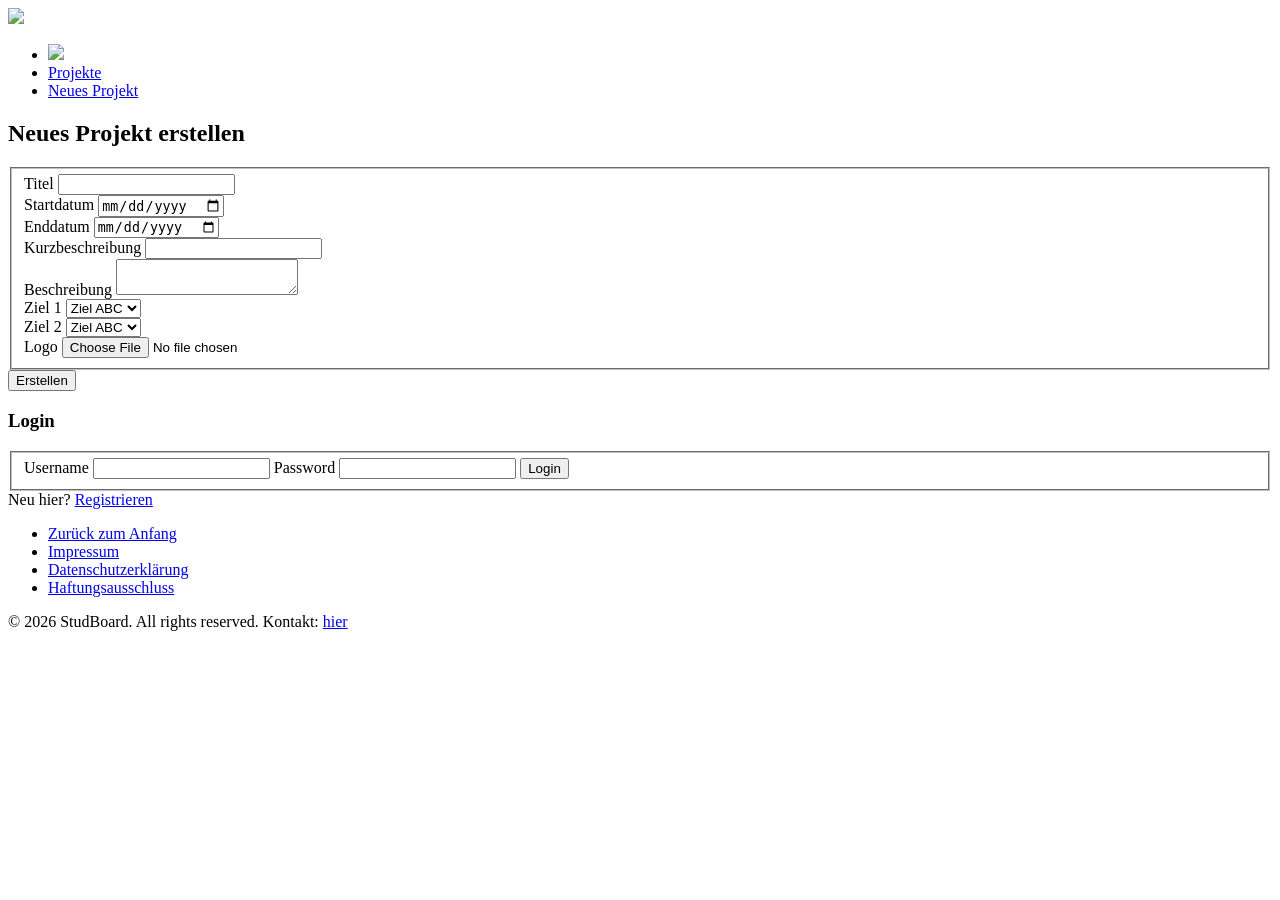
==== Webanwendungen/demo/src/main/webapp/newproject.html @ 1d801589 "Added static webpage" ====
<!DOCTYPE html>
<html>
<head>
    <meta charset="UTF-8">
    <meta name="viewport" content="width=device-width, initial-scale=1.0">
    <meta name="author" content="Colin,Jan">
    <meta name="application-name" content="StudBoard">
    <meta name="revisit-after" content="1">
    <title>StudBoard</title>
    <link rel="stylesheet" href="/myapp/main.css">
</head>

<body>
    <!-- Header -->
    <header id="header">
        <picture>
            <source media="(min-width: 1920px)" srcset="/myapp/res/header1920x200.png">
            <source media="(min-width: 1280px)" srcset="/myapp/res/header1280x133.png">
            <source media="(min-width: 640px)" srcset="/myapp/res/header640x67.png">
            <img src="/myapp/res/header320x34.png">
        </picture>

        <nav>
            <ul>
                <li><a href="/myapp/index.html"><img src="/myapp/res/startseite.svg" style="max-height: 1.5em;"/></a></li>
                <li><a href="/myapp/projects.html">Projekte</a></li>
                <li><a href="/myapp/newproject.html">Neues Projekt</a></li>
            </ul>
        </nav>
    </header>
    
    
    
    <!-- Main Content -->
    <main class="container">
        
        <section>
            <!-- <jsp:include page="${requestScope.page}" />     -->
            <h1>Neues Projekt erstellen</h1>

            <form action="/myapp/projects.html" method="post" enctype="multipart/form-data">
                <fieldset>
                    <label for="title">Titel</label>
                    <input id="title" name="title" type="text"/>
                    <br/>
                
                    <label for="start">Startdatum</label>
                    <input id="start" name="start" type="date"/>
                    <br/>

                    <label for="end">Enddatum</label>
                    <input id="end" name="end" type="date"/>
                    <br/>

                    <label for="topic">Kurzbeschreibung</label>
                    <input id="topic" name="topic" type="text"/>
                    <br/>

                    <label for="description">Beschreibung</label>
                    <textarea id="description" name="description"></textarea> 
                    <br/>

                    <label for="goal1">Ziel 1</label>
                    <select id="goal1" name="goal1">
                        <option value="goal_abc">Ziel ABC</option>
                        <option value="goal_def">Ziel DEF</option>
                        <option value="goal_ghi">Ziel GHI</option>
                        <option value="goal_jkl">Ziel JKL</option>
                    </select>
                    <br/>

                    <label for="goal2">Ziel 2</label>
                    <select id="goal2" name="goal2">
                        <option value="goal_abc">Ziel ABC</option>
                        <option value="goal_def">Ziel DEF</option>
                        <option value="goal_ghi">Ziel GHI</option>
                        <option value="goal_jkl">Ziel JKL</option>
                    </select>
                    <br>

                    <label for="logo">Logo</label>
                    <input id="logo" name="logo" type="file" accept="image/png, image/jpeg">
                </fieldset>

                <input type="submit" value="Erstellen"/> 
            </form>
        </section>
        
    </main>

    <section>
        <div>
            <h3>Login</h3>
            <form action="/myapp/login.html" method="post">
                <!-- <legend>Login</legend> -->
                <fieldset>
                    <label for="name">Username</label>
                    <input id="name" name="name" type="text"/>

                    <label for="password">Password</label>
                    <input id="password" name="password" type="password"/>

                    <input type="submit" value="Login"/> 
                </fieldset>
            </form>
            
            <span>Neu hier? <a href="/myapp/register">Registrieren</a></span>
        </div>
    </section>
    
    <!-- Footer -->
    <footer>
        <nav>
            <ul>
                <li><a href="#header">Zurück zum Anfang</a></li>
                <li><a href="/myapp/impresum">Impressum</a></li>
                <li><a href="/myapp/dsgvo">Datenschutzerklärung</a></li>
                <li><a href="/myapp/haftung">Haftungsausschluss</a></li>
            </ul>
        </nav>
        <p>&copy; 2026 StudBoard. All rights reserved. Kontakt: <a href="mailto:studboard@hsbi.de">hier</a></p>        
    </footer>
</body>
</html>
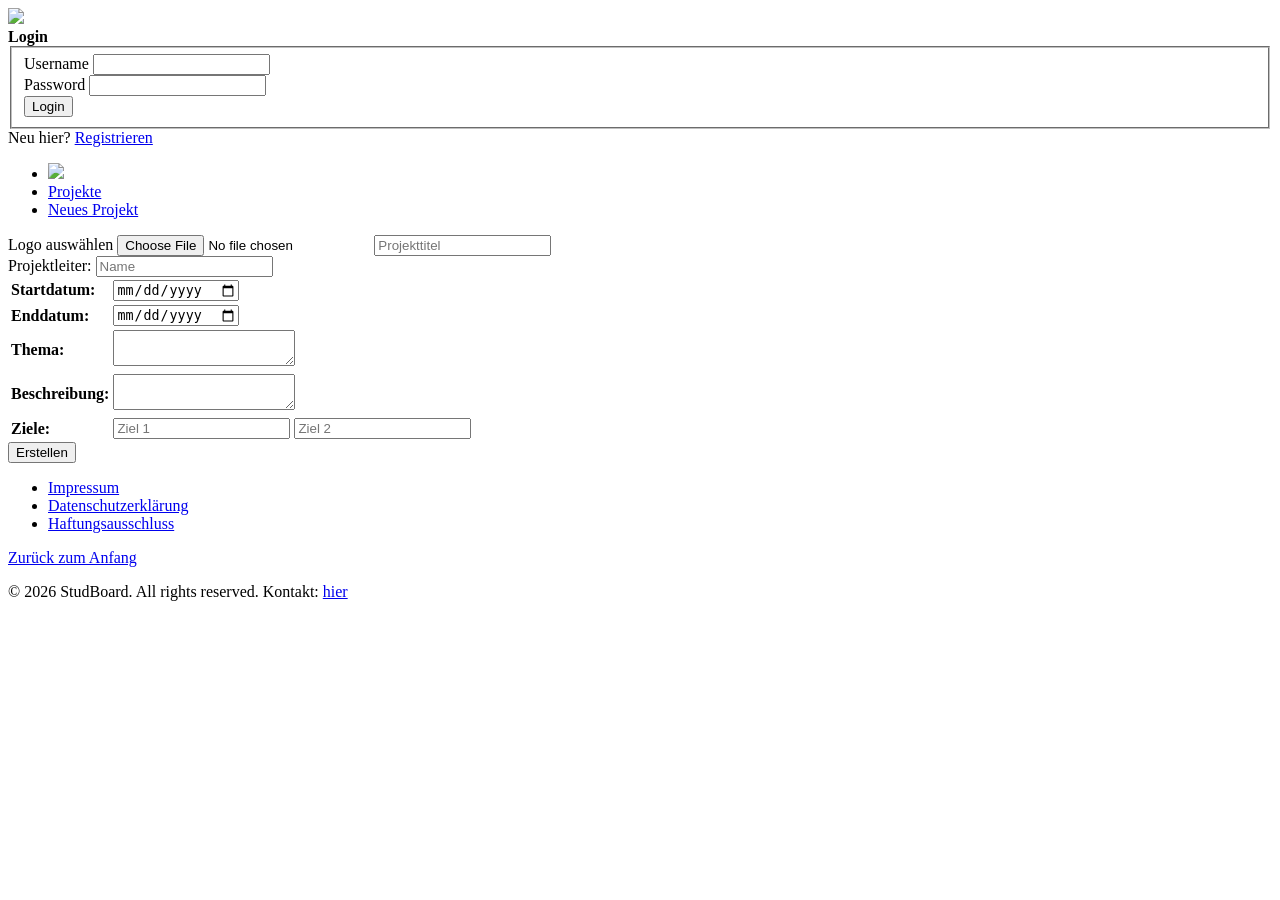
==== commit 61d69f23: "Added static web page" ====
--- a/Webanwendungen/demo/src/main/webapp/newproject.html
+++ b/Webanwendungen/demo/src/main/webapp/newproject.html
@@ -13,6 +13,7 @@
 <body>
     <!-- Header -->
     <header id="header">
+
         <picture>
             <source media="(min-width: 1920px)" srcset="/myapp/res/header1920x200.png">
             <source media="(min-width: 1280px)" srcset="/myapp/res/header1280x133.png">
@@ -20,105 +21,114 @@
             <img src="/myapp/res/header320x34.png">
         </picture>
 
-        <nav>
-            <ul>
-                <li><a href="/myapp/index.html"><img src="/myapp/res/startseite.svg" style="max-height: 1.5em;"/></a></li>
-                <li><a href="/myapp/projects.html">Projekte</a></li>
-                <li><a href="/myapp/newproject.html">Neues Projekt</a></li>
-            </ul>
-        </nav>
-    </header>
-    
-    
-    
-    <!-- Main Content -->
-    <main class="container">
-        
-        <section>
-            <!-- <jsp:include page="${requestScope.page}" />     -->
-            <h1>Neues Projekt erstellen</h1>
-
-            <form action="/myapp/projects.html" method="post" enctype="multipart/form-data">
-                <fieldset>
-                    <label for="title">Titel</label>
-                    <input id="title" name="title" type="text"/>
-                    <br/>
-                
-                    <label for="start">Startdatum</label>
-                    <input id="start" name="start" type="date"/>
-                    <br/>
-
-                    <label for="end">Enddatum</label>
-                    <input id="end" name="end" type="date"/>
-                    <br/>
-
-                    <label for="topic">Kurzbeschreibung</label>
-                    <input id="topic" name="topic" type="text"/>
-                    <br/>
-
-                    <label for="description">Beschreibung</label>
-                    <textarea id="description" name="description"></textarea> 
-                    <br/>
-
-                    <label for="goal1">Ziel 1</label>
-                    <select id="goal1" name="goal1">
-                        <option value="goal_abc">Ziel ABC</option>
-                        <option value="goal_def">Ziel DEF</option>
-                        <option value="goal_ghi">Ziel GHI</option>
-                        <option value="goal_jkl">Ziel JKL</option>
-                    </select>
-                    <br/>
-
-                    <label for="goal2">Ziel 2</label>
-                    <select id="goal2" name="goal2">
-                        <option value="goal_abc">Ziel ABC</option>
-                        <option value="goal_def">Ziel DEF</option>
-                        <option value="goal_ghi">Ziel GHI</option>
-                        <option value="goal_jkl">Ziel JKL</option>
-                    </select>
-                    <br>
-
-                    <label for="logo">Logo</label>
-                    <input id="logo" name="logo" type="file" accept="image/png, image/jpeg">
-                </fieldset>
-
-                <input type="submit" value="Erstellen"/> 
-            </form>
-        </section>
-        
-    </main>
-
-    <section>
-        <div>
-            <h3>Login</h3>
-            <form action="/myapp/login.html" method="post">
+        <div class="login-area">
+            <b>Login</b>
+            <form action="/myapp/submit" method="post">
                 <!-- <legend>Login</legend> -->
                 <fieldset>
                     <label for="name">Username</label>
-                    <input id="name" name="name" type="text"/>
+                    <input id="name" name="name" type="text"/> <br/>
 
                     <label for="password">Password</label>
-                    <input id="password" name="password" type="password"/>
+                    <input id="password" name="password" type="password"/> <br/>
 
                     <input type="submit" value="Login"/> 
                 </fieldset>
             </form>
             
-            <span>Neu hier? <a href="/myapp/register">Registrieren</a></span>
+            <span>Neu hier? <a href="register">Registrieren</a></span>
         </div>
-    </section>
+
+    </header>
+
+    <nav class="main-nav hover-link">
+        <ul>
+            <li><a href="/myapp/"><img src="/myapp/res/startseite.svg" style="max-height: 1.0em;"/></a></li>
+            <li><a href="/myapp/projects.html">Projekte</a></li>
+            <li><a href="/myapp/newproject.html">Neues Projekt</a></li>
+        </ul>
+    </nav>
+    
+    
+    
+    <!-- Main Content -->
+    <main>
+        
+
+        <form class="new-project-form" action="/myapp/newproject.html" method="post" enctype="multipart/form-data">
+
+            <div class="prj-header">
+
+                <div>
+                    <label for="logo" class="logo-placeholder">
+                        Logo auswählen
+                    </label>
+                    <input id="logo" name="logo" type="file" accept="image/png, image/jpeg">
+
+                    <input id="title" name="title" type="text" placeholder="Projekttitel" class="new-project-title">
+                </div>
+
+                <label>
+                    Projektleiter:
+                    <input name="leader" type="text" placeholder="Name">
+                </label>
+
+            </div>
+
+            <table class="new-project-table">
+
+                <tr>
+                    <td><strong>Startdatum:</strong></td>
+                    <td><input id="start" name="start" type="date"></td>
+                </tr>
+
+                <tr>
+                    <td><strong>Enddatum:</strong></td>
+                    <td><input id="end" name="end" type="date"></td>
+                </tr>
+
+                <tr>
+                    <td><strong>Thema:</strong></td>
+                    <td><textarea id="topic" name="topic" class="full-width-input"></textarea></td>
+                </tr>
+
+                <tr>
+                    <td><strong>Beschreibung:</strong></td>
+                    <td><textarea id="description" name="description" class="full-width-input"></textarea></td>
+                </tr>
+
+                <tr>
+                    <td><strong>Ziele:</strong></td>
+                    <td>
+                        <input id="goal1" name="goal1" type="text" placeholder="Ziel 1">
+                        <input id="goal2" name="goal2" type="text" placeholder="Ziel 2">
+                    </td>
+                </tr>
+
+            </table>
+
+            <input type="submit" value="Erstellen">
+
+        </form>
+
+        
+    </main>
     
     <!-- Footer -->
     <footer>
         <nav>
             <ul>
-                <li><a href="#header">Zurück zum Anfang</a></li>
-                <li><a href="/myapp/impresum">Impressum</a></li>
-                <li><a href="/myapp/dsgvo">Datenschutzerklärung</a></li>
-                <li><a href="/myapp/haftung">Haftungsausschluss</a></li>
+                <li><a href="impresum">Impressum</a></li>
+                <li><a href="dsgvo">Datenschutzerklärung</a></li>
+                <li><a href="haftung">Haftungsausschluss</a></li>
             </ul>
+
+            <div class="back-to-top">
+                <a href="#header">Zurück zum Anfang</a> 
+            </div>
         </nav>
-        <p>&copy; 2026 StudBoard. All rights reserved. Kontakt: <a href="mailto:studboard@hsbi.de">hier</a></p>        
+        <p>&copy; 2026 StudBoard. All rights reserved. Kontakt: <a href="mailto:studboard@hsbi.de">hier</a></p>    
+        <br/>    
     </footer>
 </body>
 </html>
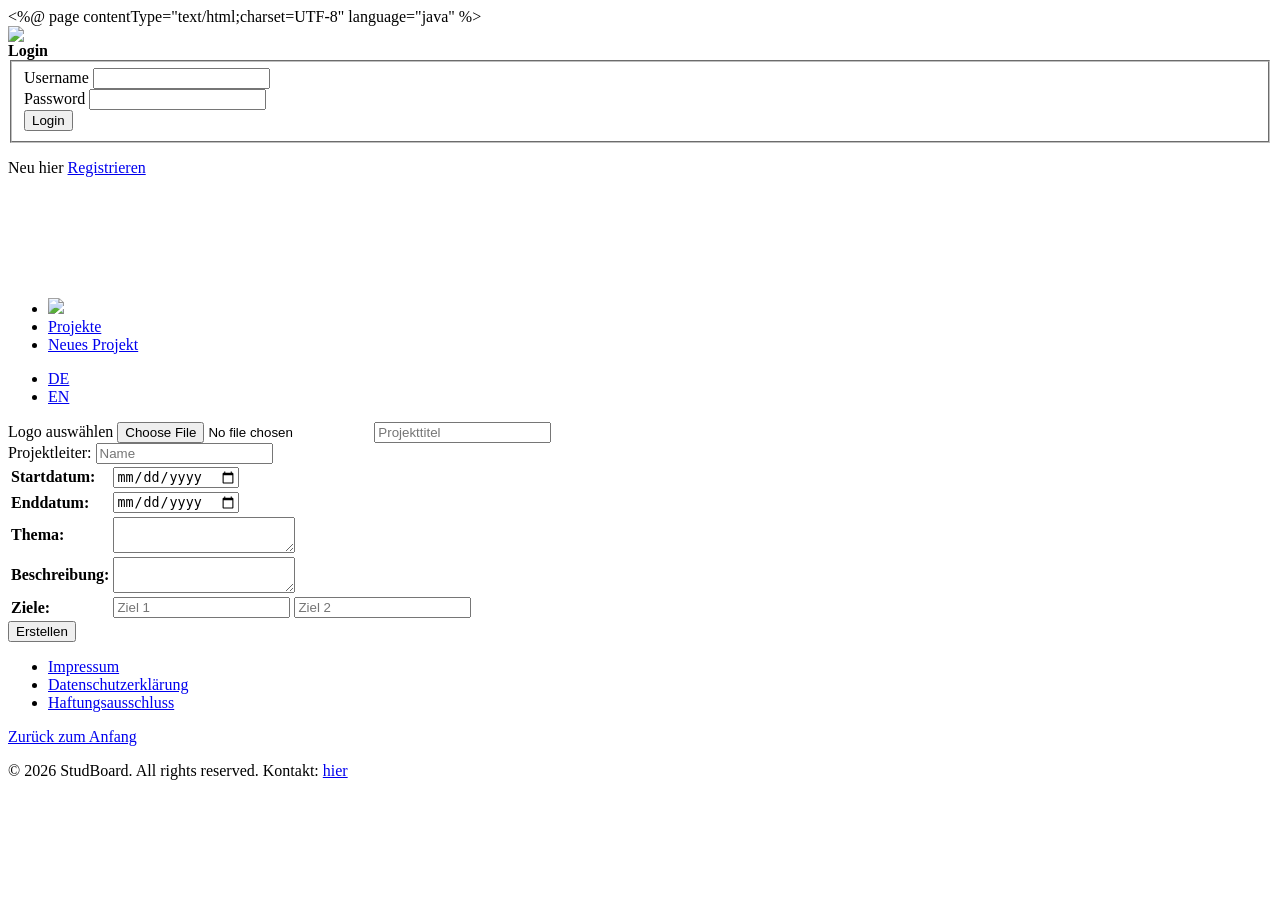
==== commit 47a1552c: "copied html" ====
--- a/Webanwendungen/demo/src/main/webapp/newproject.html
+++ b/Webanwendungen/demo/src/main/webapp/newproject.html
@@ -1,3 +1,4 @@
+<%@ page contentType="text/html;charset=UTF-8" language="java" %>
 <!DOCTYPE html>
 <html>
 <head>
@@ -21,31 +22,43 @@
             <img src="/myapp/res/header320x34.png">
         </picture>
 
-        <div class="login-area">
+        <div class="login-area" id="login-area">
             <b>Login</b>
-            <form action="/myapp/submit" method="post">
+            <form action="#" method="post" id="loginForm">
                 <!-- <legend>Login</legend> -->
                 <fieldset>
-                    <label for="name">Username</label>
+                    <label for="name" data-i18n="username">Username</label>
                     <input id="name" name="name" type="text"/> <br/>
 
-                    <label for="password">Password</label>
+                    <label for="password" data-i18n="password">Password</label>
                     <input id="password" name="password" type="password"/> <br/>
 
-                    <input type="submit" value="Login"/> 
+                    <input type="submit" value="Login" data-i18n="login"/> 
                 </fieldset>
             </form>
             
-            <span>Neu hier? <a href="register">Registrieren</a></span>
+            <span>
+                <span data-i18n="newHere">Neu hier</span> <a href="register" data-i18n="register">Registrieren</a>
+            </span>
+            
+        </div>
+
+        <div class="login-area" id="logout-area" style="visibility: collapse; margin: 50px">
+            <button id="logoutButton"><b>Logout</b></button>
         </div>
 
     </header>
 
     <nav class="main-nav hover-link">
         <ul>
-            <li><a href="/myapp/"><img src="/myapp/res/startseite.svg" style="max-height: 1.0em;"/></a></li>
-            <li><a href="/myapp/projects.html">Projekte</a></li>
-            <li><a href="/myapp/newproject.html">Neues Projekt</a></li>
+            <li><a href="${pageContext.request.contextPath}/"><img src="/myapp/res/startseite.svg" style="max-height: 1.0em;"/></a></li>
+            <li><a href="${pageContext.request.contextPath}/projects.html" data-i18n="projects">Projekte</a></li>
+            <li><a href="${pageContext.request.contextPath}/newproject.html" data-i18n="newProject">Neues Projekt</a></li>
+        </ul>
+
+        <ul>
+            <li><a href="#" onclick="setLanguage('de-DE')">DE</a></li>
+            <li><a href="#" onclick="setLanguage('en-US')">EN</a></li>
         </ul>
     </nav>
     
@@ -55,7 +68,12 @@
     <main>
         
 
-        <form class="new-project-form" action="/myapp/newproject.html" method="post" enctype="multipart/form-data">
+        <form
+                id="newProjectForm"
+                class="new-project-form"
+                action="/myapp/newproject"
+                method="post"
+                enctype="multipart/form-data">
 
             <div class="prj-header">
 
@@ -111,6 +129,11 @@
 
         </form>
 
+        <script
+                type="module"
+                src="${pageContext.request.contextPath}/js/newProject.js">
+        </script>
+
         
     </main>
     
@@ -118,17 +141,21 @@
     <footer>
         <nav>
             <ul>
-                <li><a href="impresum">Impressum</a></li>
-                <li><a href="dsgvo">Datenschutzerklärung</a></li>
-                <li><a href="haftung">Haftungsausschluss</a></li>
+                <li><a href="impresum" data-i18n="imprint">Impressum</a></li>
+                <li><a href="dsgvo" data-i18n="privacyPolicy">Datenschutzerklärung</a></li>
+                <li><a href="haftung" data-i18n="disclaimer">Haftungsausschluss</a></li>
             </ul>
 
             <div class="back-to-top">
-                <a href="#header">Zurück zum Anfang</a> 
+                <a href="#header" data-i18n="backToTop">Zurück zum Anfang</a> 
             </div>
         </nav>
-        <p>&copy; 2026 StudBoard. All rights reserved. Kontakt: <a href="mailto:studboard@hsbi.de">hier</a></p>    
+        <p>
+            <span>&copy; 2026 StudBoard. All rights reserved.</span> 
+            <Span data-i18n="contact">Kontakt</Span>: <a href="mailto:studboard@hsbi.de">hier</a></p>    
         <br/>    
     </footer>
+
+    <script type="module" src="${pageContext.request.contextPath}/js/main.js"></script>
 </body>
 </html>
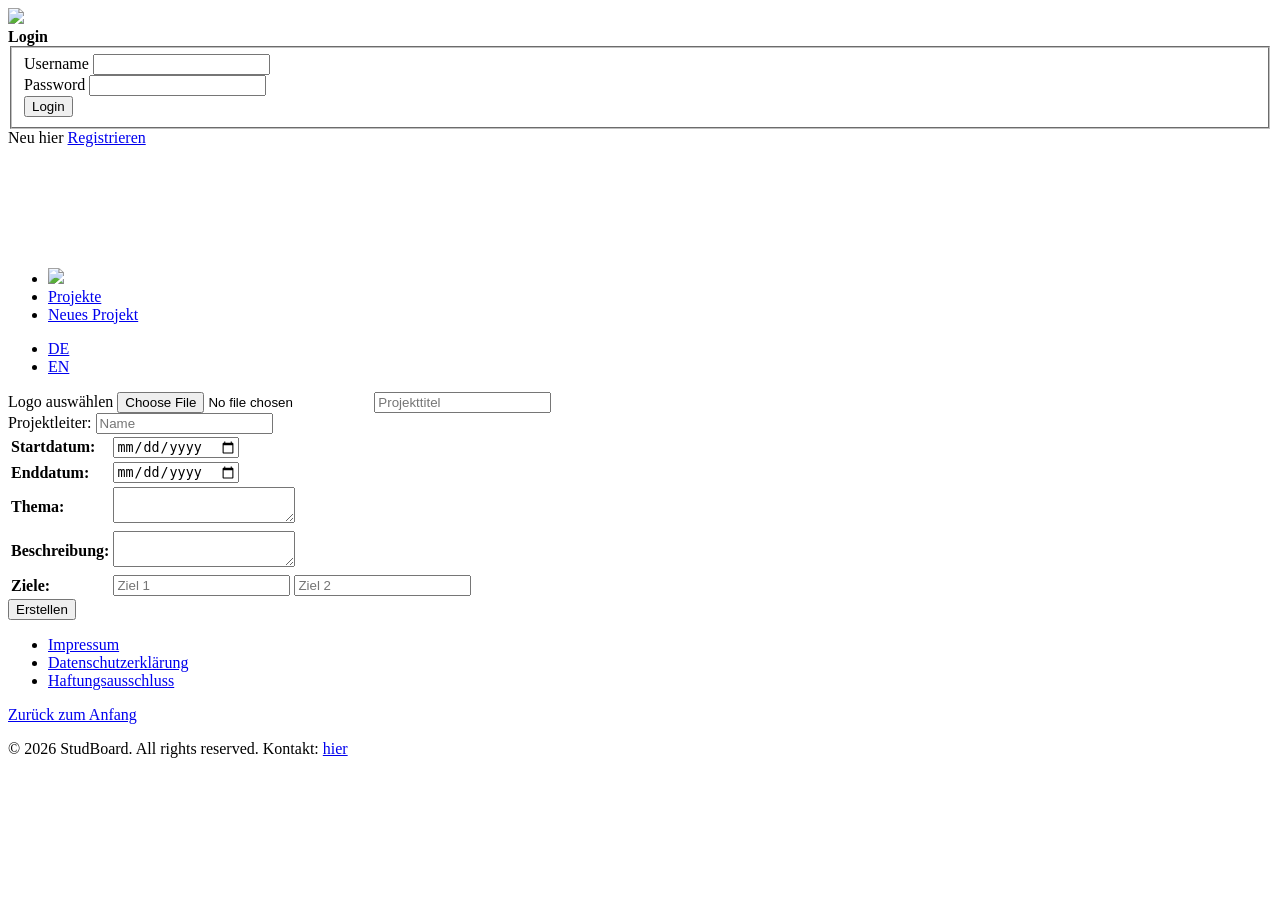
==== commit 189dcdd3: "fixed links" ====
--- a/Webanwendungen/demo/src/main/webapp/newproject.html
+++ b/Webanwendungen/demo/src/main/webapp/newproject.html
@@ -1,4 +1,3 @@
-<%@ page contentType="text/html;charset=UTF-8" language="java" %>
 <!DOCTYPE html>
 <html>
 <head>
@@ -51,9 +50,9 @@
 
     <nav class="main-nav hover-link">
         <ul>
-            <li><a href="${pageContext.request.contextPath}/"><img src="/myapp/res/startseite.svg" style="max-height: 1.0em;"/></a></li>
-            <li><a href="${pageContext.request.contextPath}/projects.html" data-i18n="projects">Projekte</a></li>
-            <li><a href="${pageContext.request.contextPath}/newproject.html" data-i18n="newProject">Neues Projekt</a></li>
+            <li><a href="/myapp/"><img src="/myapp/res/startseite.svg" style="max-height: 1.0em;"/></a></li>
+            <li><a href="/myapp/projects.html" data-i18n="projects">Projekte</a></li>
+            <li><a href="/myapp/newproject.html" data-i18n="newProject">Neues Projekt</a></li>
         </ul>
 
         <ul>
@@ -131,7 +130,7 @@
 
         <script
                 type="module"
-                src="${pageContext.request.contextPath}/js/newProject.js">
+                src="/myapp/js/newProject.js">
         </script>
 
         
@@ -156,6 +155,6 @@
         <br/>    
     </footer>
 
-    <script type="module" src="${pageContext.request.contextPath}/js/main.js"></script>
+    <script type="module" src="/myapp/js/main.js"></script>
 </body>
 </html>
